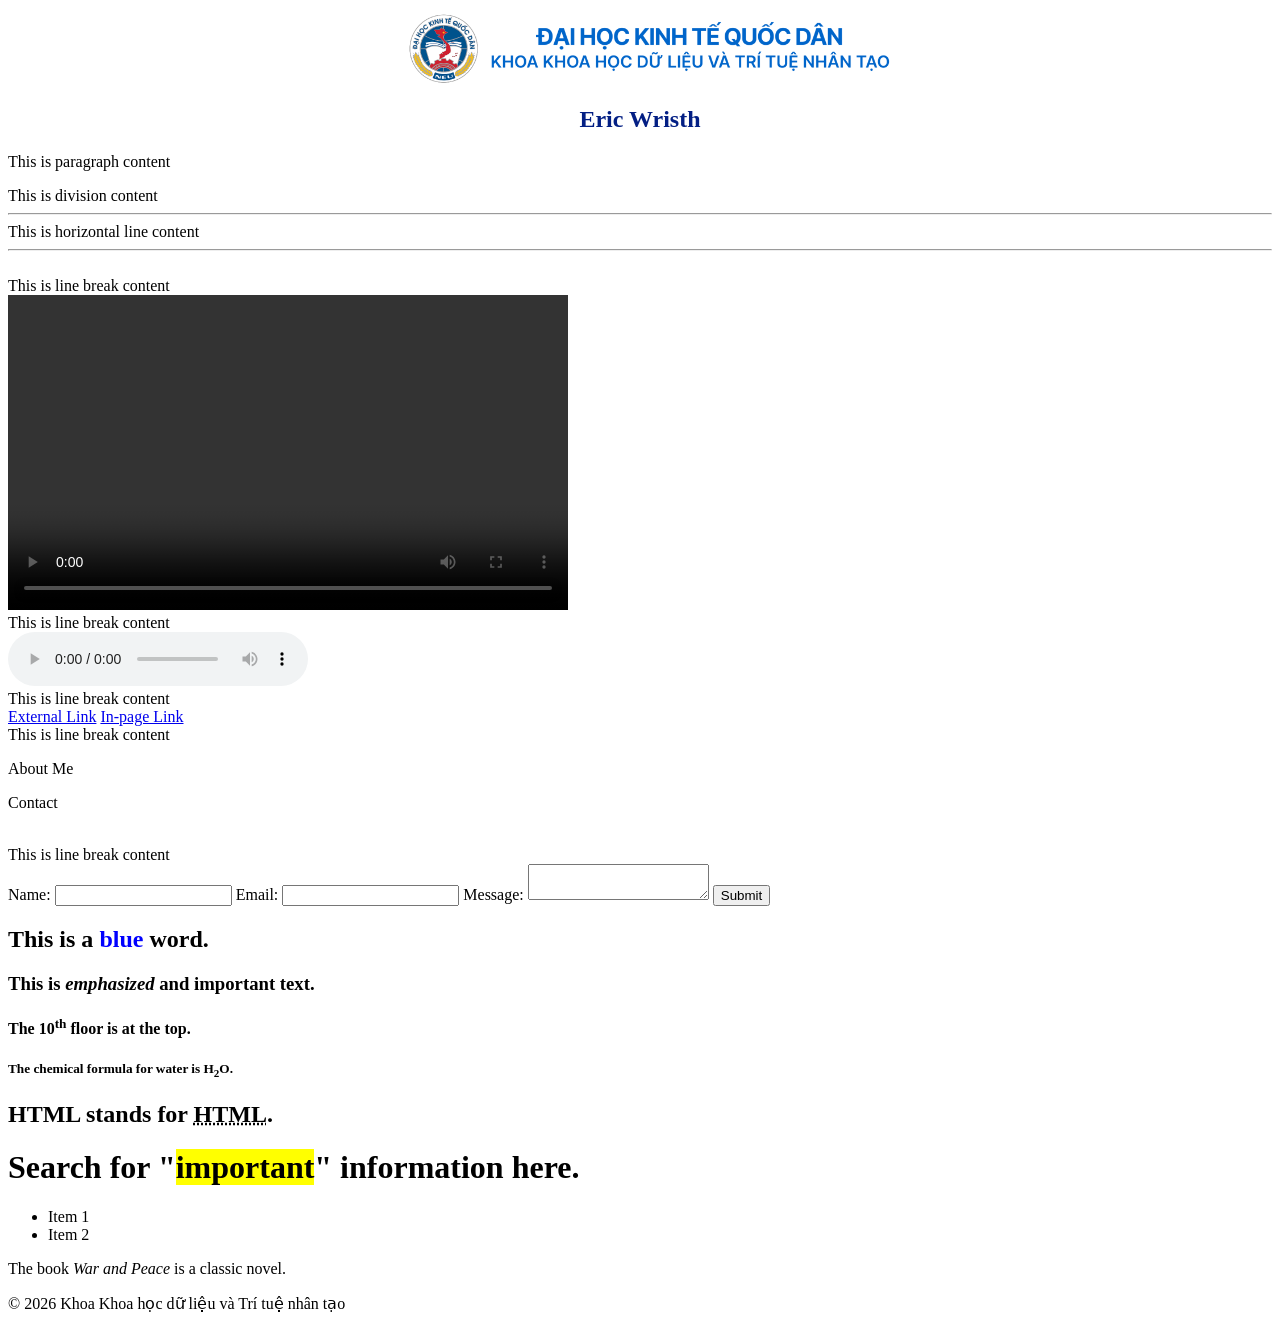
==== w2.html @ 5a350ed4 "upd: w2 html file with practice elements" ====
<!doctype html> 
<html lang="vi"> 
  <head> 
    <meta charset="UTF-8" /> 
    <meta name="viewport" content="width=device-width, initial-scale=1.0" /> 
    <title>Khoa Khoa học dữ liệu và Trí tuệ nhân tạo</title> 
    <link rel="stylesheet" href="styles.css" />
  </head> 

  <body> 

    <header> 
      <img 
        src="img/logo-fda.png"  
        alt="Logo Khoa Khoa học dữ liệu và Trí tuệ nhân tạo"  
        style="display: block; margin: 0 auto;"
        width="500"  
      /> 

      <h2 class="name" id="my-name">Eric Wristh</h2> 
    </header> 

    <main>
      <p> This is paragraph content </p>
      <div>This is division content </div>

      <hr> This is horizontal line content <hr>
      <br> This is line break content <br>

      <video width="560" height="315" controls>
        <source src="https://www.youtube.com/watch?v=CzxPWc8vGCk&list=PL8FpfkamF1CSCEWSk2Ts6-mgyYKFq2Ice&index=12" type="video/mp4">
        Your browser does not support the video tag.
      </video>
      
      <br> This is line break content <br>

      <audio controls>
        <source src="https://www.soundhelix.com/examples/mp3/SoundHelix-Song-1.mp3" type="audio/mpeg">
        Your browser does not support the audio element.
      </audio> 

      <br> This is line break content <br>
      
      <a href="https://elearning.fda.edu.vn/login/index.php?loginredirect=1" target="_blank">External Link</a>
      <a href="#contact">In-page Link</a>

      <br> This is line break content <br>

      <p id="about-me">About Me</p>
      <p id="contact">Contact</p>

      <br> This is line break content <br>

      <form> 
        <label for="name">Name:</label>
        <input type="text" id="name" name="name" required>

        <label for="email">Email:</label>
        <input type="email" id="email" name="email" required>

        <label for="message">Message:</label>
        <textarea id="message" name="message" required></textarea>

        <button type="submit">Submit</button>
      </form>

      <h2>This is a <span style="color: blue;">blue</span> word.</h2>
      <h3>This is <em>emphasized</em> and <strong>important</strong> text.</h3>

      <h4>The 10<sup>th</sup> floor is at the top.</h4>
      <h5>The chemical formula for water is H<sub>2</sub>O.</h5>

      <h2>HTML stands for <abbr title="Hypertext Markup Language">HTML</abbr>.</h2>

      <h1>Search for "<mark>important</mark>" information here.</h1>

      <ul>
        <li>Item 1</li>
        <li>Item 2</li>
      </ul>

      <p> The book <cite>War and Peace </cite> is a classic novel. </p>
    </main>  


    <footer> 
      <p>&copy; 2026 Khoa Khoa học dữ liệu và Trí tuệ nhân tạo</p> 
      
    </footer> 

  </body>  
</html>
---- styles.css ----
.name {
    font-size: 24px;
    color: #031f84;
    text-align: center;
}

.dashboard .container {
    display: flex;
    justify-content: center;
    margin-top: 20px;
    gap: 20px;
    flex-wrap: 1 1 200px;
}
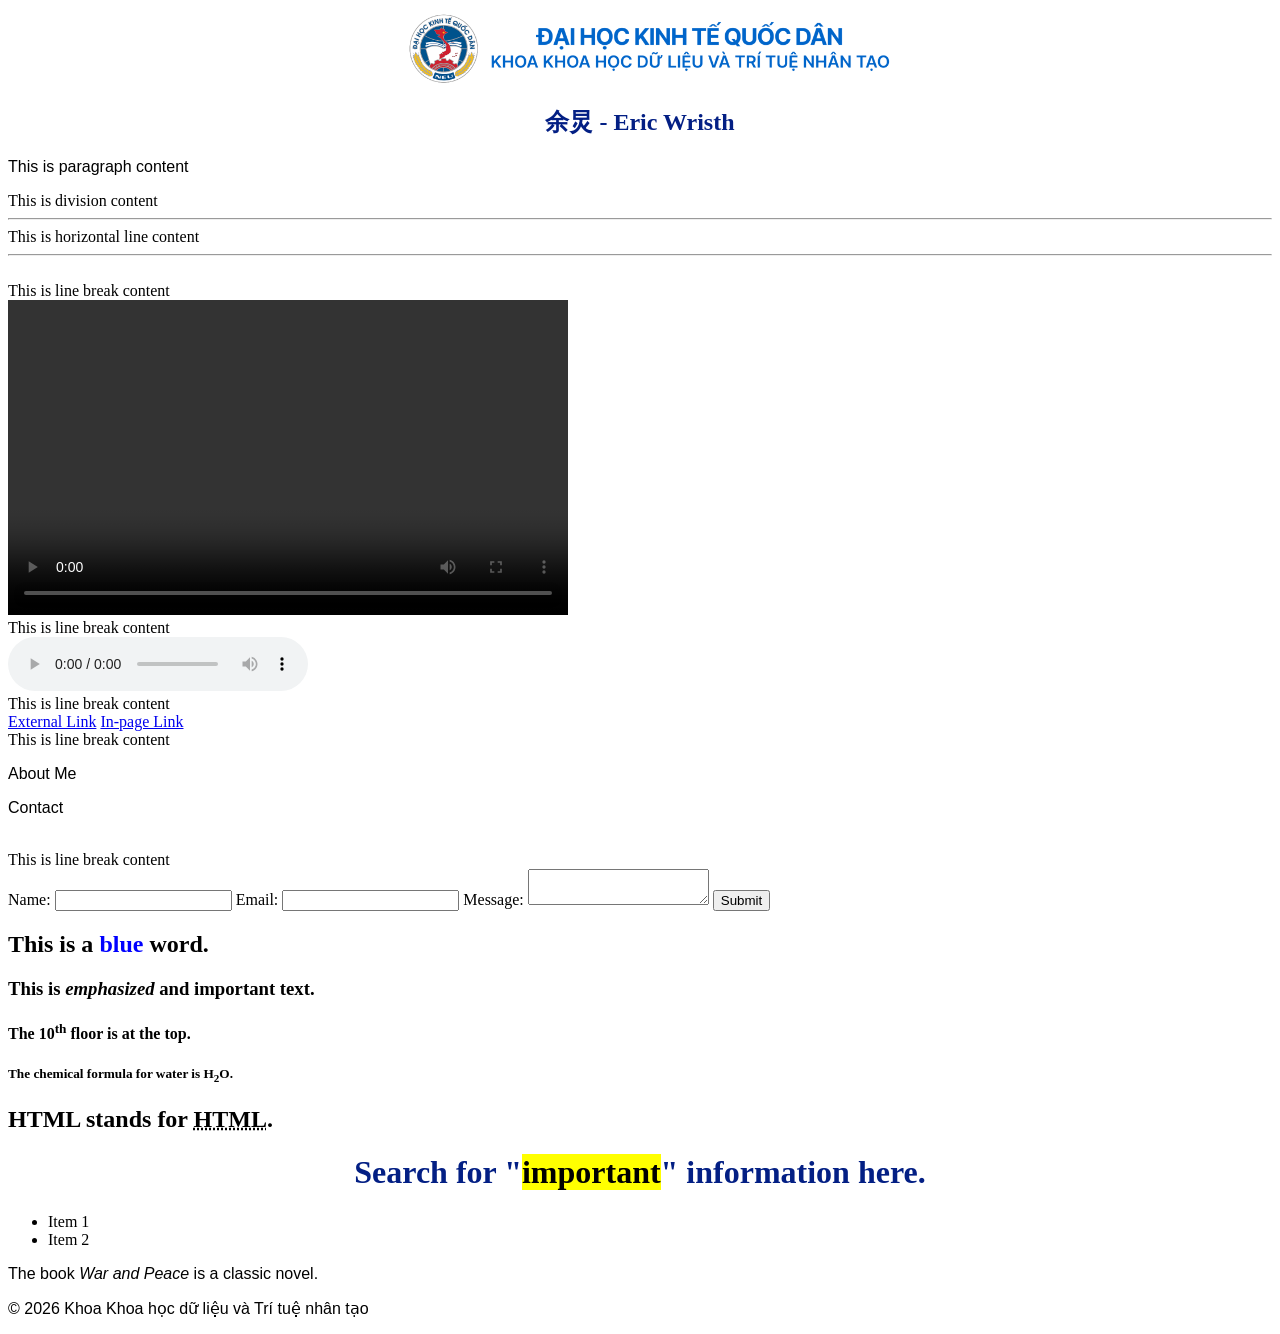
==== commit ef98436e: "add: lab 1: js syntax and data" ====
--- a/w2.html
+++ b/w2.html
@@ -3,7 +3,7 @@
   <head> 
     <meta charset="UTF-8" /> 
     <meta name="viewport" content="width=device-width, initial-scale=1.0" /> 
-    <title>Khoa Khoa học dữ liệu và Trí tuệ nhân tạo</title> 
+    <title>余炅的世界</title> 
     <link rel="stylesheet" href="styles.css" />
   </head> 
 
@@ -17,7 +17,7 @@
         width="500"  
       /> 
 
-      <h2 class="name" id="my-name">Eric Wristh</h2> 
+      <h2 class="name" id="my-name">余炅 - Eric Wristh</h2> 
     </header> 
 
     <main>
--- a/styles.css
+++ b/styles.css
@@ -10,4 +10,18 @@
     margin-top: 20px;
     gap: 20px;
     flex-wrap: 1 1 200px;
-}+}
+
+body {
+    background-color: white;
+}
+
+h1 {
+    color:#031f84;
+    text-align: center;
+}
+
+p {
+    font-family:'Segoe UI', Tahoma, Geneva, Verdana, sans-serif;
+    font-size: 16px;
+}
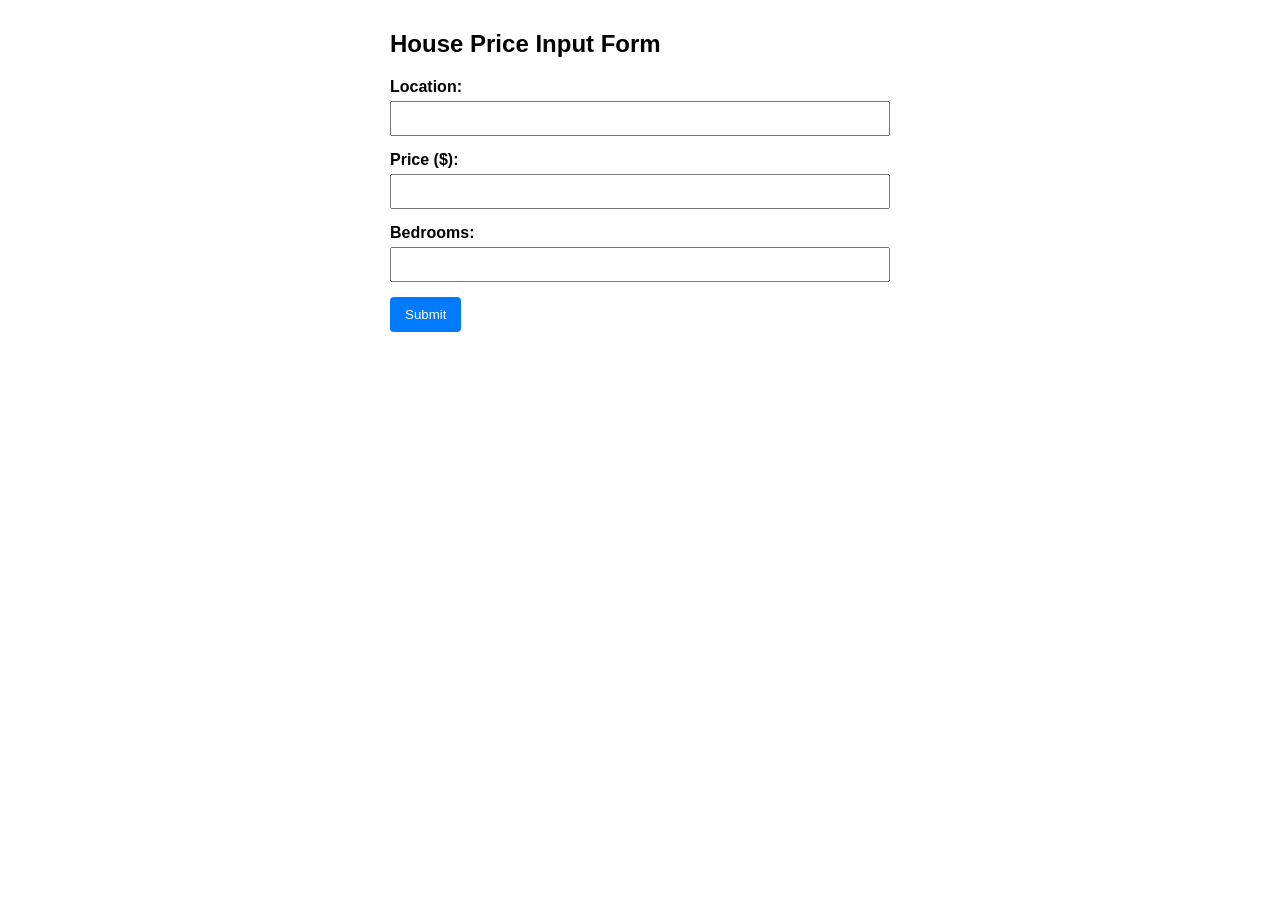
==== commit d9ff21d4: "update: practice lab 2" ====
--- a/w2.html
+++ b/w2.html
@@ -1,92 +1,76 @@
-<!doctype html> 
-<html lang="vi"> 
-  <head> 
-    <meta charset="UTF-8" /> 
-    <meta name="viewport" content="width=device-width, initial-scale=1.0" /> 
-    <title>余炅的世界</title> 
-    <link rel="stylesheet" href="styles.css" />
-  </head> 
+<!DOCTYPE html>
+<html lang="en">
+<head>
+  <meta charset="UTF-8">
+  <title>Lab 2</title>
+  <style>
+    body {
+      font-family: Arial, sans-serif;
+      max-width: 500px;
+      margin: 30px auto;
+      padding: 0 15px;
+    }
+    .form-group {
+      margin-bottom: 15px;
+    }
+    label {
+      display: block;
+      margin-bottom: 5px;
+      font-weight: bold;
+    }
+    input {
+      width: 100%;
+      padding: 8px;
+      box-sizing: border-box;
+    }
+    button {
+      padding: 10px 15px;
+      background-color: #007bff;
+      color: white;
+      border: none;
+      border-radius: 4px;
+      cursor: pointer;
+    }
+    button:hover {
+      background-color: #0056b3;
+    }
+    /* Dynamic feedback styling */
+    .error-message {
+      color: #d9534f;
+      font-weight: bold;
+      margin-top: 15px;
+    }
+    .success-message {
+      color: #5cb85c;
+      font-weight: bold;
+      margin-top: 15px;
+    }
+  </style>
+</head>
+<body>
 
-  <body> 
+  <h2>House Price Input Form</h2>
 
-    <header> 
-      <img 
-        src="img/logo-fda.png"  
-        alt="Logo Khoa Khoa học dữ liệu và Trí tuệ nhân tạo"  
-        style="display: block; margin: 0 auto;"
-        width="500"  
-      /> 
+  <!-- 1. Form Element (Fixes the null listener error) -->
+  <form id="houseForm">
+    <div class="form-group">
+      <label for="location">Location:</label>
+      <input type="text" id="location" name="location">
+    </div>
 
-      <h2 class="name" id="my-name">余炅 - Eric Wristh</h2> 
-    </header> 
+    <div class="form-group">
+      <label for="price">Price ($):</label>
+      <input type="number" id="price" name="price">
+    </div>
 
-    <main>
-      <p> This is paragraph content </p>
-      <div>This is division content </div>
+    <div class="form-group">
+      <label for="bedrooms">Bedrooms:</label>
+      <input type="number" id="bedrooms" name="bedrooms">
+    </div>
 
-      <hr> This is horizontal line content <hr>
-      <br> This is line break content <br>
+    <button type="submit">Submit</button>
 
-      <video width="560" height="315" controls>
-        <source src="https://www.youtube.com/watch?v=CzxPWc8vGCk&list=PL8FpfkamF1CSCEWSk2Ts6-mgyYKFq2Ice&index=12" type="video/mp4">
-        Your browser does not support the video tag.
-      </video>
-      
-      <br> This is line break content <br>
+    <div id="feedbackContainer"></div>
 
-      <audio controls>
-        <source src="https://www.soundhelix.com/examples/mp3/SoundHelix-Song-1.mp3" type="audio/mpeg">
-        Your browser does not support the audio element.
-      </audio> 
-
-      <br> This is line break content <br>
-      
-      <a href="https://elearning.fda.edu.vn/login/index.php?loginredirect=1" target="_blank">External Link</a>
-      <a href="#contact">In-page Link</a>
-
-      <br> This is line break content <br>
-
-      <p id="about-me">About Me</p>
-      <p id="contact">Contact</p>
-
-      <br> This is line break content <br>
-
-      <form> 
-        <label for="name">Name:</label>
-        <input type="text" id="name" name="name" required>
-
-        <label for="email">Email:</label>
-        <input type="email" id="email" name="email" required>
-
-        <label for="message">Message:</label>
-        <textarea id="message" name="message" required></textarea>
-
-        <button type="submit">Submit</button>
-      </form>
-
-      <h2>This is a <span style="color: blue;">blue</span> word.</h2>
-      <h3>This is <em>emphasized</em> and <strong>important</strong> text.</h3>
-
-      <h4>The 10<sup>th</sup> floor is at the top.</h4>
-      <h5>The chemical formula for water is H<sub>2</sub>O.</h5>
-
-      <h2>HTML stands for <abbr title="Hypertext Markup Language">HTML</abbr>.</h2>
-
-      <h1>Search for "<mark>important</mark>" information here.</h1>
-
-      <ul>
-        <li>Item 1</li>
-        <li>Item 2</li>
-      </ul>
-
-      <p> The book <cite>War and Peace </cite> is a classic novel. </p>
-    </main>  
-
-
-    <footer> 
-      <p>&copy; 2026 Khoa Khoa học dữ liệu và Trí tuệ nhân tạo</p> 
-      
-    </footer> 
-
-  </body>  
-</html>+    <script src="w3.js"></script>
+  </form>
